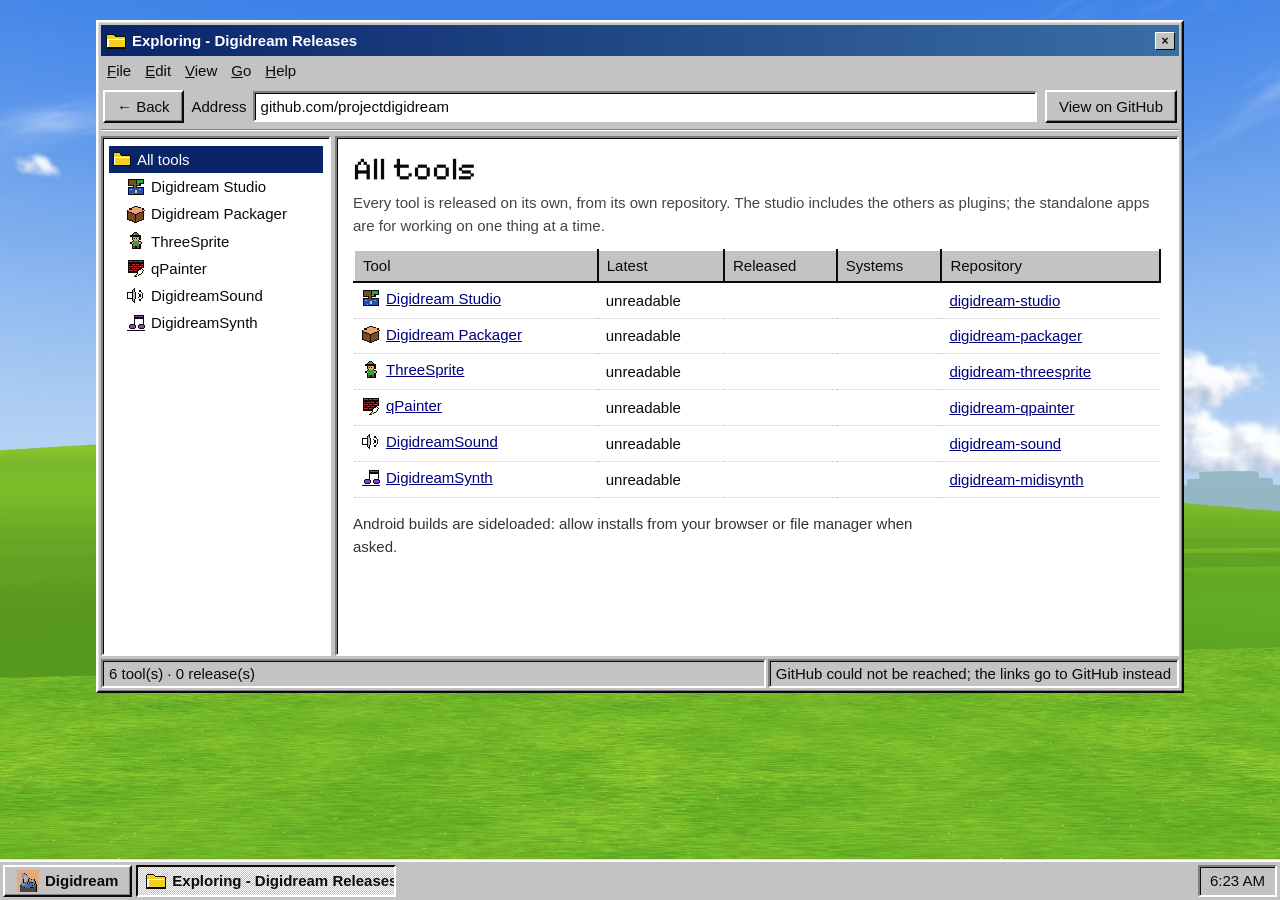
==== downloads.html @ 28c8e08c "The Digidream website: the desktop over the hill, downloads from each tool's releases, the tutorials" ====
<!doctype html>
<html lang="en">
<head>
<meta charset="utf-8">
<meta name="viewport" content="width=device-width, initial-scale=1, viewport-fit=cover">
<title>Digidream Downloads</title>
<meta name="description" content="Download Digidream Studio, the Packager, ThreeSprite, qPainter, DigidreamSound and DigidreamSynth, straight from their GitHub releases.">
<link rel="icon" href="assets/favicon.png">
<link rel="stylesheet" href="assets/downloads.css">
</head>
<body>
<div class="page">
  <section class="win out" aria-label="Digidream releases">
    <div class="tb"><canvas data-icon="folder" width="16" height="16"></canvas><span class="t">Exploring - Digidream Releases</span><a class="x" href="index.html" aria-label="Close and go back to Digidream">×</a></div>
    <div class="menu"><span><u>F</u>ile</span><span><u>E</u>dit</span><span><u>V</u>iew</span><span><u>G</u>o</span><span><u>H</u>elp</span></div>
    <div class="toolbar">
      <a class="b95" href="index.html">← Back</a>
      <div class="addr"><span>Address</span><div class="field in" id="addr">github.com/projectdigidream</div></div>
      <a class="b95" id="gh" hidden target="_blank" rel="noopener">View on GitHub</a>
    </div>
    <div class="panes">
      <nav class="tree in" aria-label="Releases"><ul id="tree"></ul></nav>
      <main class="right in" id="right" aria-live="polite">Asking GitHub for the releases…</main>
    </div>
    <div class="status"><div class="in" id="st-count">…</div><div class="in" id="st-src">…</div></div>
  </section>
</div>
<footer id="task">
  <a class="b95" href="index.html"><img src="assets/logo.png" alt="">Digidream</a>
  <div class="on"><canvas data-icon="folder" width="16" height="16"></canvas>Exploring - Digidream Releases</div>
  <div class="sp"></div>
  <div id="clock" class="in">--:--</div>
</footer>
<script src="assets/icons.js"></script>
<script src="assets/releases.js"></script>
<script src="assets/downloads.js"></script>
</body>
</html>
---- assets/downloads.css ----
/* downloads.html. Layout: an Explorer window over the hills. Release tree on the left; the chosen release's notes and files on the right. */
:root{
  --face:#c3c3c3; --hi:#ffffff; --lo:#808080; --dk:#0a0a0a;
  --title-a:#0a246a; --title-b:#3a6ea5;
  --ink:#0a0a0a; --paper:#ffffff; --sel:#0a246a; --tip:#ffffe1;
  --ui:"Tahoma","Verdana","Geneva",sans-serif;
  --pix:"Pixelify Sans","Tahoma",sans-serif;
  color-scheme:light;
}
@font-face{font-family:"Pixelify Sans";src:url(PixelifySans.ttf) format("truetype");font-display:swap}
*{box-sizing:border-box}
html,body{margin:0}
body{background:#3a7bd5 url(shots/hills-bg.jpg) center 40%/cover fixed;color:var(--ink);font:15px/1.55 var(--ui);padding-top:env(safe-area-inset-top,0px)}
[hidden]{display:none!important}
.page{max-width:1120px;margin:0 auto;padding-inline:16px;padding-block:20px 80px}
a{color:#00007f}
button{font:inherit;color:inherit;cursor:pointer}
:focus-visible{outline:1px dotted var(--ink);outline-offset:-4px}
.out{border:2px solid;border-color:var(--hi) var(--dk) var(--dk) var(--hi);box-shadow:inset -1px -1px var(--lo),inset 1px 1px #dfdfdf;background:var(--face)}
.in{border:2px solid;border-color:var(--lo) var(--hi) var(--hi) var(--lo);box-shadow:inset 1px 1px var(--dk)}
.b95{display:inline-flex;align-items:center;gap:6px;background:var(--face);color:var(--ink);text-decoration:none;padding:3px 12px;min-height:26px;border:2px solid;border-color:var(--hi) var(--dk) var(--dk) var(--hi);box-shadow:inset -1px -1px var(--lo);white-space:nowrap}
.b95:active{border-color:var(--dk) var(--hi) var(--hi) var(--dk);box-shadow:inset 1px 1px var(--lo)}
.win{display:flex;flex-direction:column;padding:3px}
.tb{display:flex;align-items:center;gap:6px;padding:4px 4px 4px 5px;color:#fff;font-weight:bold;background:linear-gradient(90deg,var(--title-a),var(--title-b));user-select:none}
.tb canvas{width:20px;height:20px;image-rendering:pixelated;flex:none}
.tb .t{flex:1;white-space:nowrap;overflow:hidden;text-overflow:ellipsis}
.tb .x{width:20px;height:18px;padding:0;font:bold 12px/1 var(--ui);background:var(--face);color:var(--ink);border:1px solid;border-color:var(--hi) var(--dk) var(--dk) var(--hi);display:grid;place-items:center;text-decoration:none}
.menu{display:flex;gap:2px;padding:2px 0;white-space:nowrap;overflow:hidden}
.menu span{padding:1px 6px}
.toolbar{display:flex;gap:8px;align-items:center;padding:4px 2px 6px;flex-wrap:wrap;border-bottom:1px solid var(--lo);box-shadow:0 1px var(--hi);margin-bottom:6px}
.addr{flex:1;min-width:200px;display:flex;align-items:center;gap:6px}
.addr .field{flex:1;min-width:0;background:var(--paper);padding:2px 6px;white-space:nowrap;overflow:hidden;text-overflow:ellipsis}
.panes{display:grid;grid-template-columns:230px minmax(0,1fr);gap:4px;min-height:520px}
.tree{background:var(--paper);padding:8px 6px;overflow:auto}
.tree ul{list-style:none;margin:0;padding:0 0 0 14px}
.tree > ul{padding:0}
.tree .node{display:flex;align-items:center;gap:6px;padding:2px 4px;cursor:pointer;background:none;border:0;width:100%;text-align:left}
.tree .node canvas{width:18px;height:18px;image-rendering:pixelated;flex:none}
.tree .node small{color:#555}
.tree .node[aria-current="true"]{background:var(--sel);color:#fff}
.tree .node[aria-current="true"] small{color:#c8d4ff}
.right{background:var(--paper);padding:14px 16px;overflow:auto;min-width:0}
.rel-h{display:flex;flex-wrap:wrap;align-items:baseline;gap:4px 14px;margin:0 0 4px}
.rel-h h1{font:clamp(24px,3vw,32px)/1.1 var(--pix);margin:0}
.badge{display:inline-block;font-size:12px;padding:0 6px;border:1px solid var(--dk);background:var(--tip)}
.badge.pre{background:#ffd9b0}
.meta{color:#444;margin:0 0 12px}
.notes{background:var(--tip);border:1px solid var(--dk);padding:8px 12px 4px;margin:0 0 16px;max-width:72ch}
.notes h3{font:16px var(--pix);margin:4px 0 2px}
.notes ul{margin:0 0 6px;padding-left:20px}
.group{font:18px var(--pix);margin:16px 0 6px}
.tablewrap{overflow-x:auto}
table.files{width:100%;border-collapse:collapse;font-variant-numeric:tabular-nums;min-width:520px}
.files th{background:var(--face);text-align:left;font-weight:normal;padding:3px 8px;border:2px solid;border-color:var(--hi) var(--dk) var(--dk) var(--hi)}
.files td{padding:4px 8px;border-bottom:1px dotted #c8c8c8;white-space:nowrap}
.files td.num,.files th.num{text-align:right}
.files tr.mine td{background:#e8eeff;font-weight:bold}
.files a{display:inline-flex;align-items:center;gap:6px;color:#00007f}
.files canvas{width:18px;height:18px;image-rendering:pixelated}
.hint{margin:14px 0 0;color:#333;max-width:72ch}
.older{margin:0;padding-left:20px}
.repo{margin:-6px 0 14px}
.unset{color:var(--lo)}
.tree .node b{font-weight:bold}
.status{display:flex;gap:2px;padding-top:3px}
.status div{padding:1px 6px;flex:1;white-space:nowrap;overflow:hidden;text-overflow:ellipsis}
.status div:last-child{flex:0 1 auto;min-width:0}
#task{position:fixed;left:0;right:0;bottom:0;height:calc(40px + env(safe-area-inset-bottom,0px));padding:3px 3px calc(3px + env(safe-area-inset-bottom,0px));display:flex;gap:4px;align-items:stretch;background:var(--face);border-top:2px solid var(--hi);box-shadow:0 -1px #dfdfdf;z-index:9999}
#task .b95{font-weight:bold}
#task img{width:22px;height:22px;image-rendering:pixelated}
#task .on{flex:0 1 260px;min-width:0;display:flex;align-items:center;gap:6px;padding:0 8px;border:2px solid;border-color:var(--dk) var(--hi) var(--hi) var(--dk);background:repeating-conic-gradient(#fff 0 25%,var(--face) 0 50%) 0 0/2px 2px;font-weight:bold;overflow:hidden;white-space:nowrap;text-overflow:ellipsis}
#task .on canvas{width:20px;height:20px;image-rendering:pixelated}
#task .sp{flex:1}
#clock{display:flex;align-items:center;padding:0 10px;font-variant-numeric:tabular-nums}
@media (max-width:760px){
  .panes{grid-template-columns:minmax(0,1fr);min-height:0}
  .tree{max-height:220px}
  #clock{display:none}
}
.repo{margin:-6px 0 14px}
.unset{color:var(--lo)}
.older{margin:0;padding-left:20px}
.empty{background:var(--tip);border:1px solid var(--dk);padding:10px 12px;max-width:72ch}
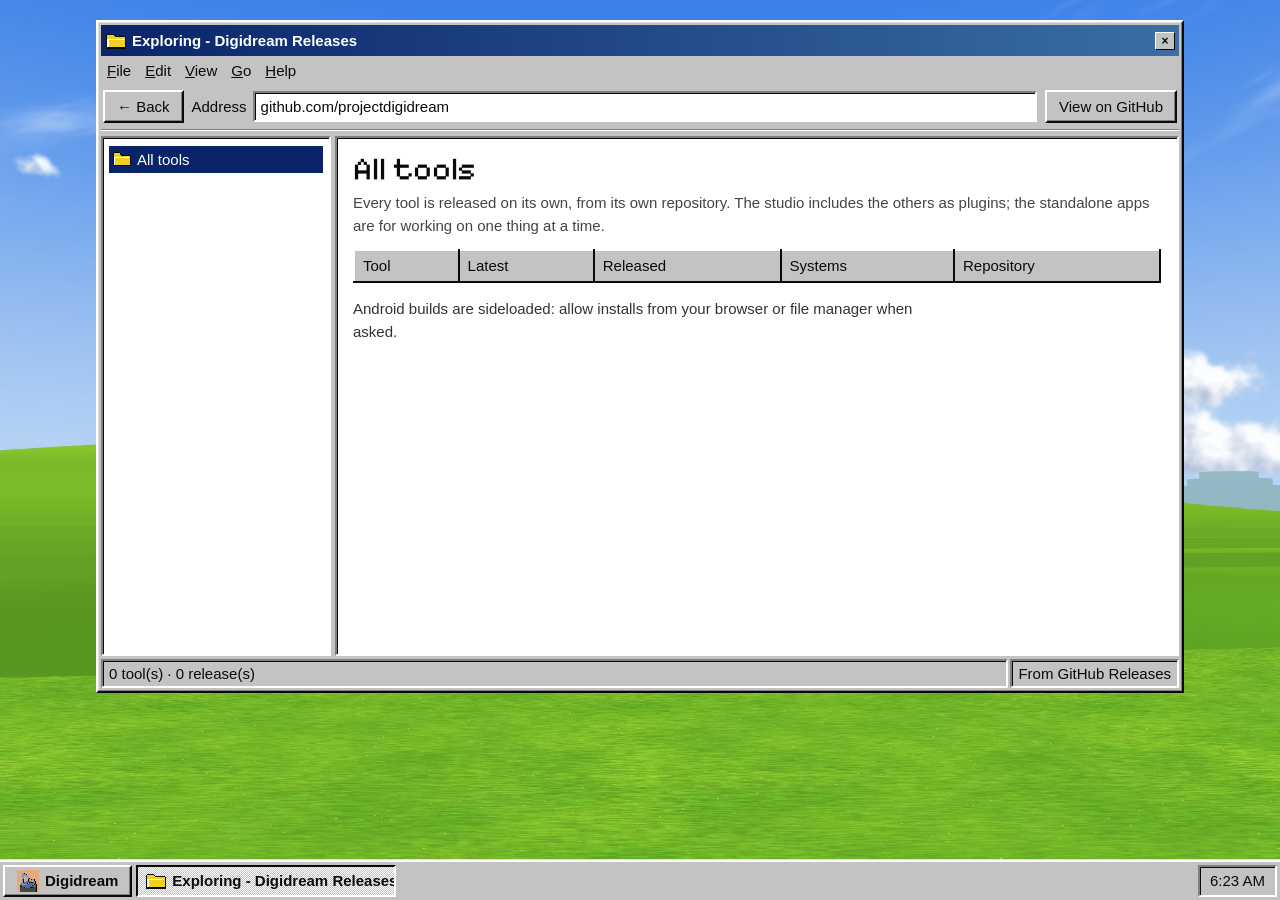
==== commit 57804c20: "The tools are described once, in tools.md, for the cards and the downloads alike Each tool is a sect" ====
--- a/downloads.html
+++ b/downloads.html
@@ -32,6 +32,7 @@
   <div id="clock" class="in">--:--</div>
 </footer>
 <script src="assets/icons.js"></script>
+<script src="assets/tools.js"></script>
 <script src="assets/releases.js"></script>
 <script src="assets/downloads.js"></script>
 </body>
